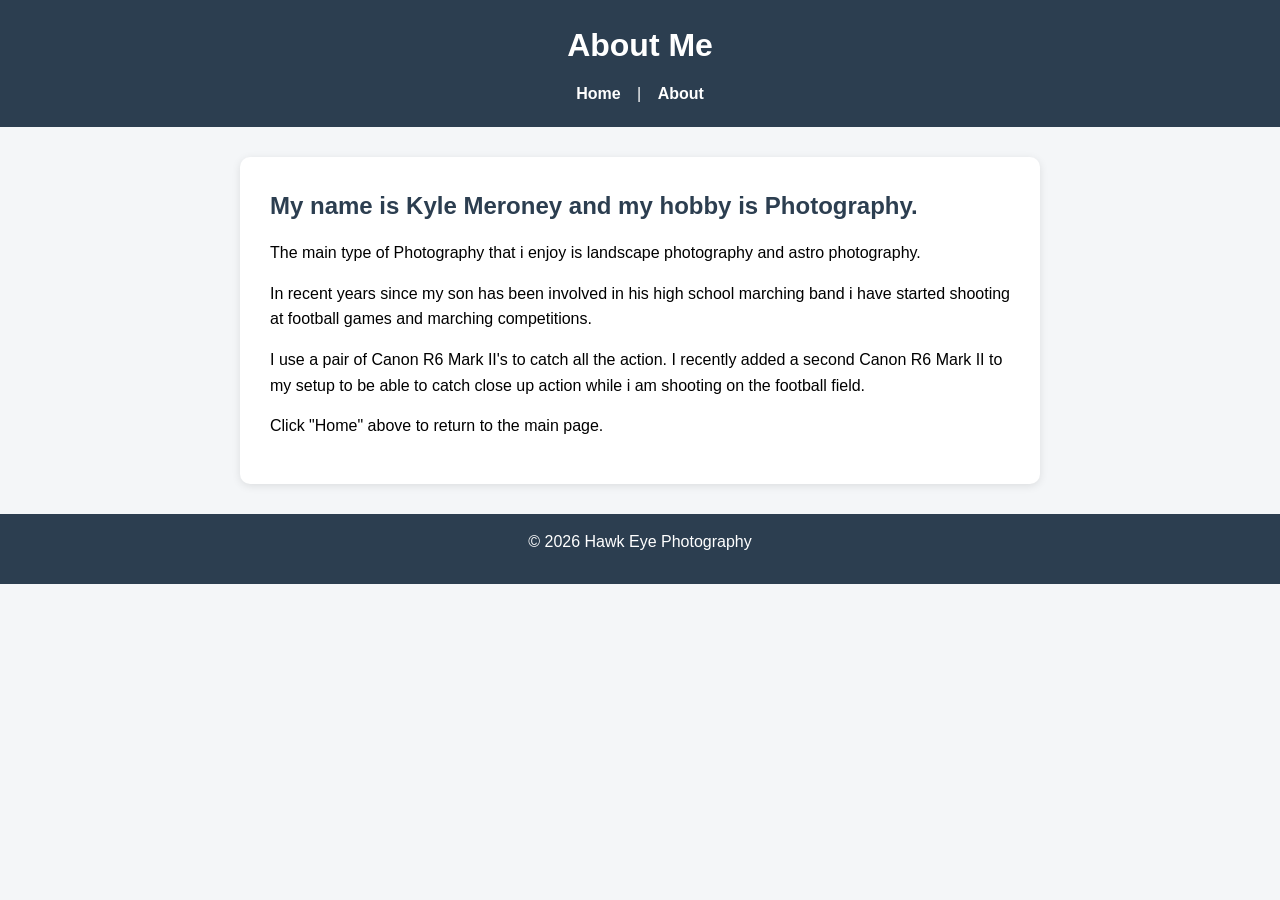
==== about.html @ 5bd72cd7 "Create about.html Add about page" ====
<!DOCTYPE html>
<html lang="en">
<head>
    <meta charset="UTF-8">
    <title>My Website - About</title>
    <link rel="stylesheet" href="styles.css">
</head>

<body>

<header>
    <h1>About Me</h1>
    <nav>
        <a href="index.html">Home</a> |
        <a href="about.html">About</a>
    </nav>
</header>

<main>
    <h2>My name is Kyle Meroney and my hobby is Photography.</h2>
    <p>The main type of Photography that i enjoy is landscape photography and astro photography.</p>
    <p>In recent years since my son has been involved in his high school marching band i have started shooting at football games and marching competitions.</p>
    <p>I use a  pair of Canon R6 Mark II's to catch all the action. I recently added a second Canon R6 Mark II to my setup to be able to catch close up action while i am shooting on the football field. </p>
    <p>Click "Home" above to return to the main page.</p>
</main>

<footer>
    <p>© 2026 Hawk Eye Photography</p>
</footer>

</body>
</html>
---- styles.css ----
/* Reset some default spacing */
* {
    margin: 0;
    padding: 0;
    box-sizing: border-box;
}

/* Page styling */
body {
    font-family: Arial, Helvetica, sans-serif;
    background-color: #f4f6f8;
    line-height: 1.6;
}

/* Header */
header {
    background-color: #2c3e50;
    color: white;
    padding: 20px;
    text-align: center;
}

/* Navigation */
nav {
    margin-top: 10px;
}

nav a {
    color: white;
    text-decoration: none;
    margin: 0 12px;
    font-weight: bold;
}

nav a:hover {
    text-decoration: underline;
}

/* Main content box */
main {
    background: white;
    max-width: 800px;
    margin: 30px auto;
    padding: 30px;
    border-radius: 10px;
    box-shadow: 0 2px 8px rgba(0,0,0,0.1);
}

/* Headings */
h2 {
    margin-bottom: 15px;
    color: #2c3e50;
}

/* Paragraph spacing */
p {
    margin-bottom: 15px;
}

/* Footer */
footer {
    text-align: center;
    padding: 15px;
    background-color: #2c3e50;
    color: white;
    margin-top: 30px;
}
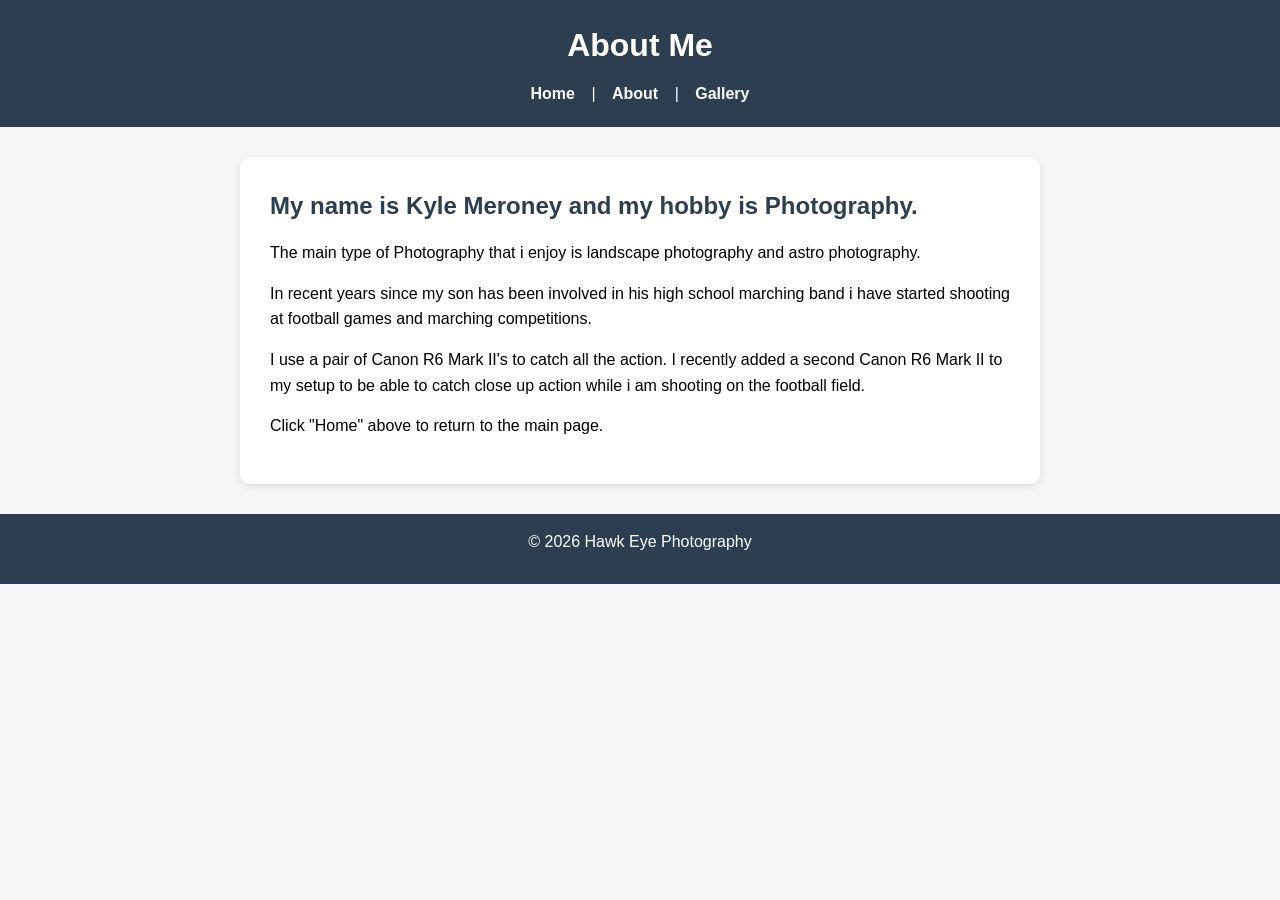
==== commit 1bfa360f: "add update html and css files" ====
--- a/about.html
+++ b/about.html
@@ -12,7 +12,8 @@
     <h1>About Me</h1>
     <nav>
         <a href="index.html">Home</a> |
-        <a href="about.html">About</a>
+        <a href="about.html">About</a> |
+        <a href="gallery.html">Gallery</a>
     </nav>
 </header>
 
--- a/styles.css
+++ b/styles.css
@@ -65,3 +65,31 @@
     color: white;
     margin-top: 30px;
 }
+/* Center the whole button group */
+.filters {
+    display: flex;
+    justify-content: center;
+    flex-wrap: wrap;
+    gap: 15px;
+    padding: 20px;
+}
+
+/* Make buttons bigger */
+.filters button {
+    padding: 15px 25px;
+    font-size: 16px;
+    border: none;
+    background: #555;
+    color: white;
+    cursor: pointer;
+    border-radius: 8px;
+    transition: 0.3s;
+}
+
+/* Hover + active effect */
+.filters button:hover,
+.filters button.active {
+    background: #2c3e50;
+    transform: scale(1.05);
+}
+
